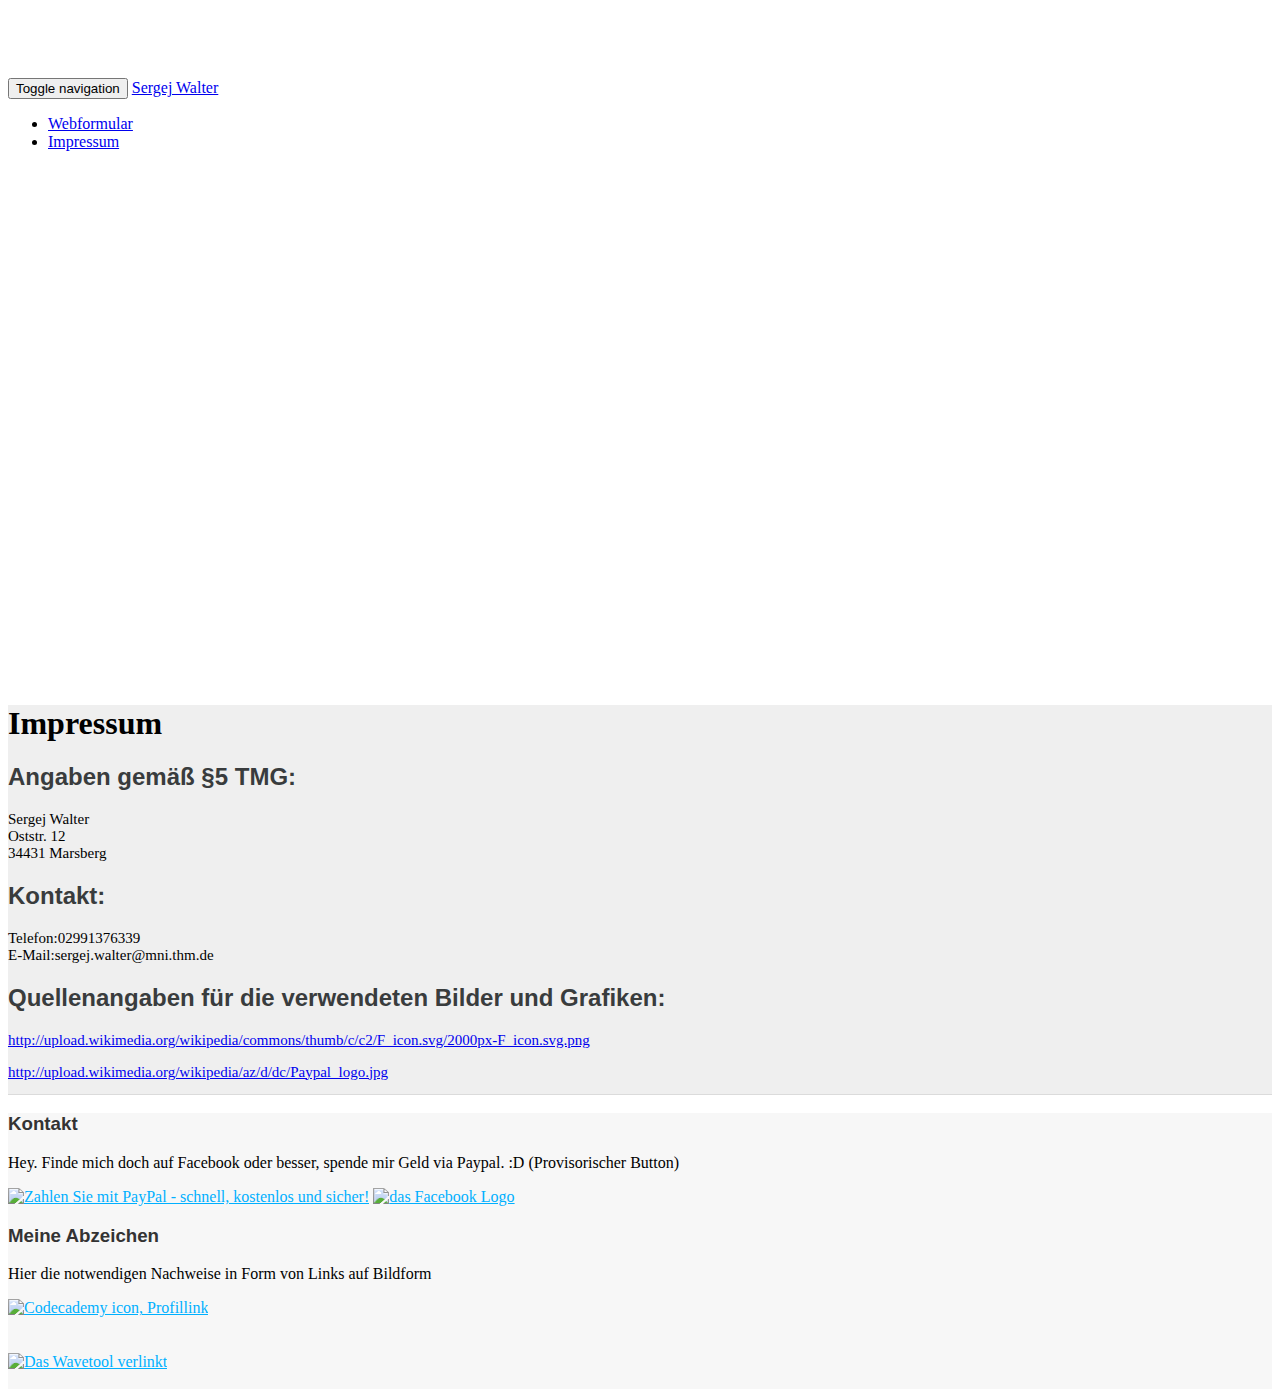
==== impressum.html @ 521ff836 "fertige page 1.0" ====
<!DOCTYPE html>

<html lang="de">

  <head>
  <title>Sergejs Website</title>

    <link rel="stylesheet" href="bootstrap/css/bootstrap.css">
    <link rel="stylesheet" href="main.css">
    
  </head>

  <body>
	
	<nav class="navbar navbar-default navbar-fixed-top" role="navigation">
      <div class="container">
        <div class="navbar-header">
          <button type="button" class="navbar-toggle collapsed" data-toggle="collapse" data-target="#navbar" aria-expanded="false" aria-controls="navbar">
            <span class="sr-only">Toggle navigation</span>
            <span class="icon-bar"></span>
            <span class="icon-bar"></span>
            <span class="icon-bar"></span>
          </button>
          <a class="navbar-brand" href="index.html">Sergej Walter</a>
        </div>
        <div id="navbar" class="navbar-collapse collapse">
          <ul class="nav navbar-nav">
	          <li><a href="wikisearch.html">Webformular</a></li>
	           <li class="active"><a href="impressum.html">Impressum</a></li>
          </ul>
        </div>
      </div>
    </nav>



    <div class="jumbotron">
      <div class="container">
        <h1>Willkommen auf meiner Website.</h1>
        <p>Hier gibt es so einiges, was ich sowohl &uuml;ber meine Person,</p>
        <p>als auch anderen Dingen erz&auml;hlen will.</p>
      </div>
    </div> 
    
    <div class="Allgemeines">
        <div class="container">
            <h1>Impressum</h1>
			<h2>Angaben gem&auml;&szlig; &sect;5 TMG:</h2>
			<p>Sergej Walter<br>
			Oststr. 12<br>
			34431 Marsberg
			</p>
			<h2>Kontakt:</h2>
			<p>Telefon:02991376339<br> E-Mail:sergej.walter@mni.thm.de</p>
			<h2>Quellenangaben f&uuml;r die verwendeten Bilder und Grafiken:</h2>
			<p><a href="http://upload.wikimedia.org/wikipedia/commons/thumb/c/c2/F_icon.svg/2000px-F_icon.svg.png" >http://upload.wikimedia.org/wikipedia/commons/thumb/c/c2/F_icon.svg/2000px-F_icon.svg.png</a></p>
			<p><a href=src="http://upload.wikimedia.org/wikipedia/az/d/dc/Paypal_logo.jpg">http://upload.wikimedia.org/wikipedia/az/d/dc/Paypal_logo.jpg</a></p>
        </div>
    </div>

    
    <div class="Anhang">
	  <div class="container">
		<div class="row">
	      <div class="col-md-8">
			<h3>Kontakt</h3>
			<p>Hey. Finde mich doch auf Facebook oder besser, spende mir Geld via Paypal. :D (Provisorischer Button)</p>
			
			
			<a href="https://www.paypal.com/de/webapps/mpp/send-money-online"><img height="64" width="176" src="http://upload.wikimedia.org/wikipedia/az/d/dc/Paypal_logo.jpg"  name="submit" alt="Zahlen Sie mit PayPal - schnell, kostenlos und sicher!"></a>
				

			<a href="https://de-de.facebook.com/"><img height="64" width="64"  src="http://upload.wikimedia.org/wikipedia/commons/thumb/c/c2/F_icon.svg/2000px-F_icon.svg.png"alt="das Facebook Logo"/></a>
			

			
			
	      </div>
		  <div class="col-md-4">
			<h3>Meine Abzeichen</h3>
			<p>Hier die notwendigen Nachweise in Form von Links auf Bildform</p>
			
			<a href="http://www.codecademy.com/siggiw" title="Mein Codecademy Profil">
  		<img height="64" width="176" 
          src="http://s3.amazonaws.com/codecademy-blog/assets/logo_blue_dark.png"
          alt="Codecademy icon, Profillink"></a>
          
          <br><br><br>

            
            <a href="http://wave.webaim.org/report#/http%3A%2F%2Fsergejwalter.cloudcontrolled.com%2Fimpressum.html"
		      title="Explanation of Level Triple-A Conformance">
		  <img height="64" width="176" 
          src="http://www.w3.org/WAI/wcag1AAA"
          alt="Das Wavetool verlinkt "></a>
          <br><br>
          
		  </div>
	    </div>
	  </div>
	</div>
	
	
  </body>
</html>
---- main.css ----
.jumbotron {
  background-image:url("imgs/lampe.jpg");
  height: 500px;
  background-repeat: no-repeat;
  background-size: cover;
}

.jumbotron .container {
  position: relative;
  top:100px;
}

.jumbotron h1 {
  color: #fff;
  font-size: 48px;  
  font-family: 'Shift', sans-serif;
  font-weight: bold;
}

.jumbotron p {
  font-size: 20px;
  color: #fff;
}

.Anhang{
  background-color: #f7f7f7;
}

.Anhang h3 {
  font-family: 'Shift', sans-serif;
  font-weight: bold;
  color: #333333;
}

.Anhang a {
  color: #00b0ff;
}

.Allgemeines h2 {
  font-family: 'Shift', sans-serif;
  font-weight: bold;
  color: #333333;
}

.Allgemeines h3 {
  font-family: 'Shift', sans-serif;
  font-weight: bold;
  font-size:100%;
  color: #333333;
}

.Allgemeines{
    background-color: #efefef;
    border-bottom: 1px solid #dbdbdb;
}

.Allgemeines h2{
    color: #393c3d;
}

.Allgemeines p{
    font-size: 15px;
    margin-bottom: 13px;
}


body { padding-top: 70px; }
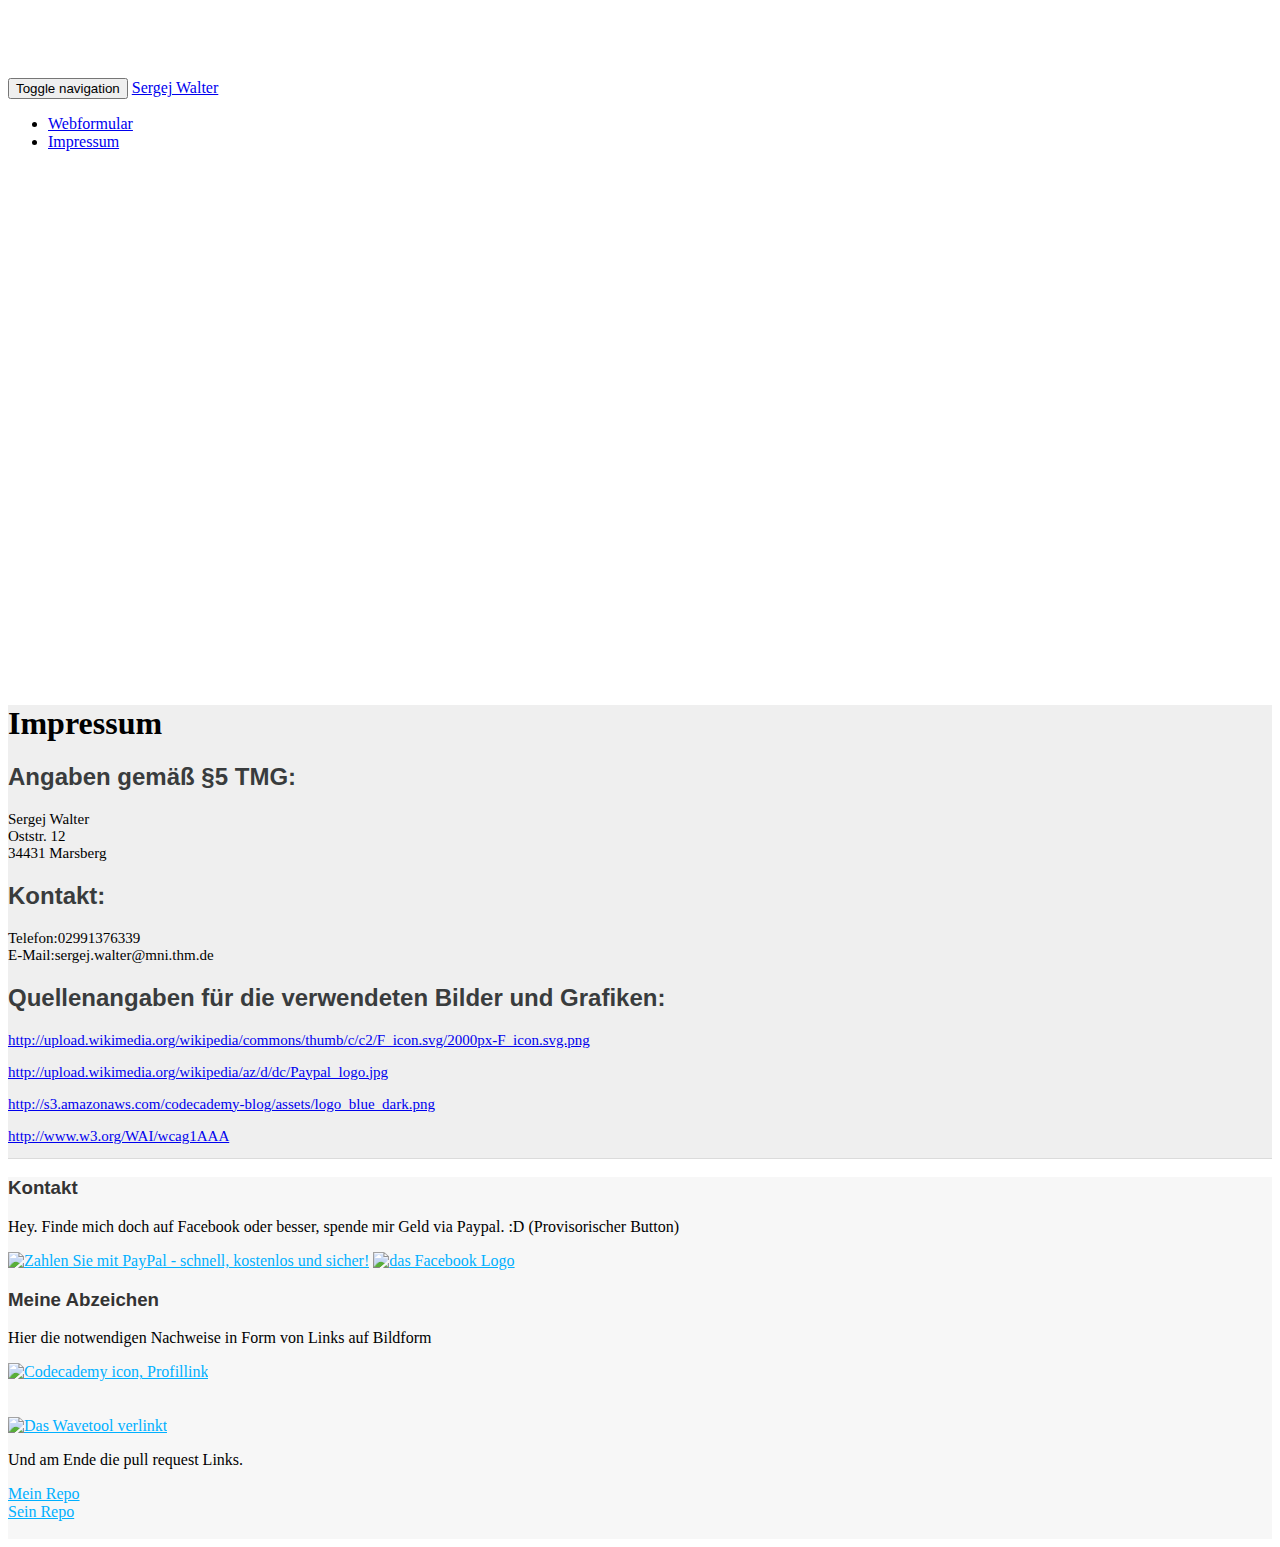
==== commit 390e5900: "wirklich Fertige version" ====
--- a/impressum.html
+++ b/impressum.html
@@ -54,7 +54,9 @@
 			<p>Telefon:02991376339<br> E-Mail:sergej.walter@mni.thm.de</p>
 			<h2>Quellenangaben f&uuml;r die verwendeten Bilder und Grafiken:</h2>
 			<p><a href="http://upload.wikimedia.org/wikipedia/commons/thumb/c/c2/F_icon.svg/2000px-F_icon.svg.png" >http://upload.wikimedia.org/wikipedia/commons/thumb/c/c2/F_icon.svg/2000px-F_icon.svg.png</a></p>
-			<p><a href=src="http://upload.wikimedia.org/wikipedia/az/d/dc/Paypal_logo.jpg">http://upload.wikimedia.org/wikipedia/az/d/dc/Paypal_logo.jpg</a></p>
+			<p><a href="http://upload.wikimedia.org/wikipedia/az/d/dc/Paypal_logo.jpg">http://upload.wikimedia.org/wikipedia/az/d/dc/Paypal_logo.jpg</a></p>
+			<p><a href="http://s3.amazonaws.com/codecademy-blog/assets/logo_blue_dark.png">http://s3.amazonaws.com/codecademy-blog/assets/logo_blue_dark.png</a></p>
+			<p><a href="http://www.w3.org/WAI/wcag1AAA">http://www.w3.org/WAI/wcag1AAA</a></p>
         </div>
     </div>
 
@@ -93,6 +95,10 @@
 		  <img height="64" width="176" 
           src="http://www.w3.org/WAI/wcag1AAA"
           alt="Das Wavetool verlinkt "></a>
+          
+          <p>Und am Ende die pull request Links.</p>
+          <a href="https://github.com/siggiw/ibs145/pull/1">Mein Repo</a><br>
+          <a href="https://github.com/lukaskoehlinger/lukaskoehlingerIBS/pull/1">Sein Repo</a>
           <br><br>
           
 		  </div>
